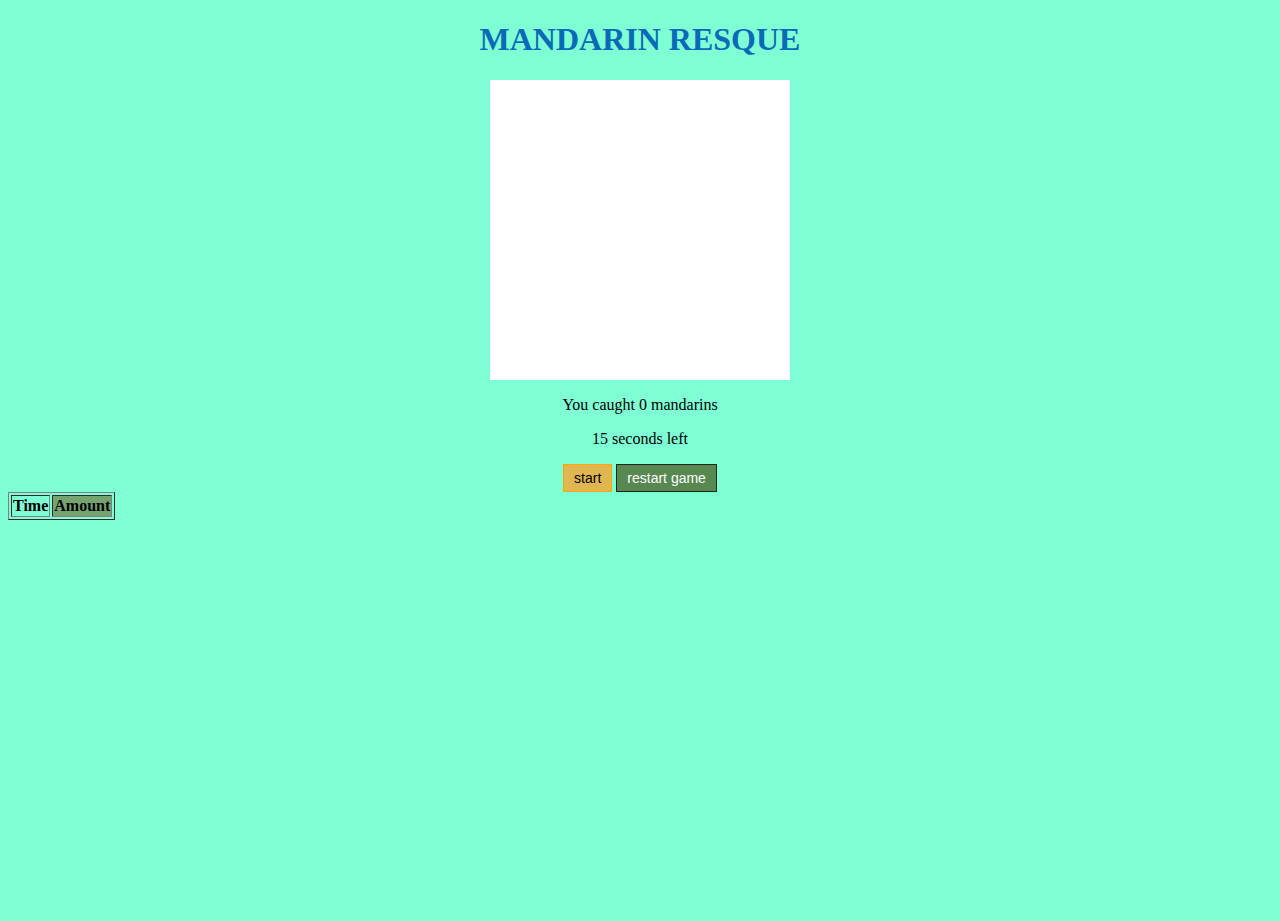
==== Solonenko15/index.html @ 1943dec7 "commit to HW15" ====
<!DOCTYPE HTML>
<html>
<meta charset="UTF-8">
<head>
  <style>
    html, body{
      height: 100%;
    }
    body{
      background-color: aquamarine;
      font-family: "Andale Mono";
    }
    .game-container{
      text-align: center;
      margin: auto;
    }
    .game-canvas{
      margin: 0 auto;
      width: 300px;
      height: 300px;
      background-color: white;
      position: relative;

    }
    .game-title{
      text-transform: uppercase;
      color: #0b6ab8;
    }
    .icon{
      cursor: pointer;
      display: none;
      position: absolute;
    }
    .mandarin, .grinch, .tree{
      width: 30px;
      height: 30px;
    }
    .grinch{
      display: none;
    }
    .mandarins-amount{
      text-align: center;
    }
    .button{
      border: 1px solid orange;
      padding: 5px 10px;
      font-size: 14px;
      background-color: #e0b651;
      text-align: center;
      cursor: pointer;
    }
    .restart-button{
      border: 1px solid #1a2a18;
      padding: 5px 10px;
      font-size: 14px;
      background-color: #578851;
      text-align: center;
      cursor: pointer;
      color: white;
    }
    .tree{
      display: none;
    }
    .mandarin{
      display: none;
    }

  </style>
</head>

<body>

<div class="game-container">
  <h1 class="game-title">Mandarin resque</h1>
  <div class="game-canvas">
    <div class="icon" id="icon">
      <img alt="mandarin" class="mandarin" src="images/mandarin.png">
      <img alt="grinch" class="grinch" src="images/grinch.png">
    </div>
  </div>

  <div class="game-info">
    <p class="mandarins-amount" id="mandarinsAmount">You caught 0 mandarins</p>
    <p class="game-time" id="gameTime">15 seconds left</p>
    <div class="buttons-container">
      <button class="button" id="startButton">start</button>
      <button class="restart-button" id="restartButton">restart game</button>
    </div>
  </div>

  <div class="best-score" id="bestScore">
    <table  class="resultTable" border="1">
      <colgroup>
        <col>
        <col style="background-color: #75a470">
      </colgroup>
      <tr>
        <th>Time</th>
        <th>Amount</th>
      </tr>
<!--      <tr class="mandarin-best-score">-->
<!--      </tr>-->

    </table>
  </div>
</div>

<script src="script.js"></script>
</body>
</html>
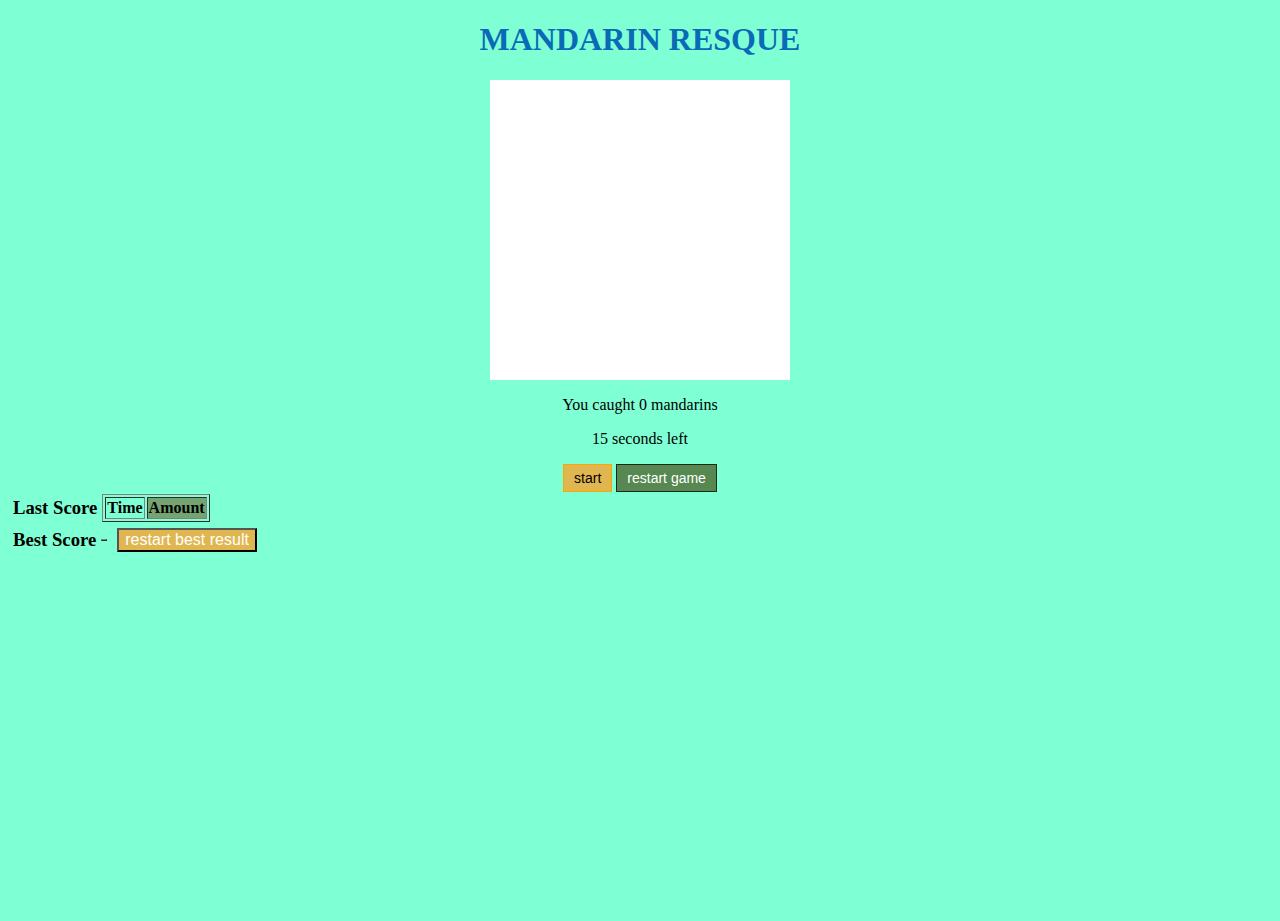
==== commit d244bdff: "update hw15" ====
--- a/Solonenko15/index.html
+++ b/Solonenko15/index.html
@@ -64,6 +64,24 @@
     .mandarin{
       display: none;
     }
+    .last-score, .best-score{
+      display: flex;
+      justify-content: flex-start;
+      align-items: center;
+    }
+    .restartBestResult{
+      color: #ffffff;
+      background-color: #e0b651;
+      font-size: 16px;
+      margin: 0 10px;
+      cursor: pointer;
+    }
+    h3{
+      margin: 5px;
+    }
+    td{
+      padding: 8px;
+    }
 
   </style>
 </head>
@@ -88,8 +106,9 @@
     </div>
   </div>
 
-  <div class="best-score" id="bestScore">
-    <table  class="resultTable" border="1">
+  <div class="last-score" id="lastScore">
+    <h3>Last Score</h3>
+    <table class="mandarinLastScore" border="1">
       <colgroup>
         <col>
         <col style="background-color: #75a470">
@@ -98,10 +117,21 @@
         <th>Time</th>
         <th>Amount</th>
       </tr>
-<!--      <tr class="mandarin-best-score">-->
-<!--      </tr>-->
-
     </table>
+  </div>
+  <div class="best-score">
+    <h3>Best Score</h3>
+    <table class="mandarinBestScore" id="mandarinBestScore" border="1">
+      <colgroup>
+        <col>
+        <col style="background-color: #75a470">
+      </colgroup>
+      <!--      <tr>-->
+      <!--        <th>Time</th>-->
+      <!--        <th>Amount</th>-->
+      <!--      </tr>-->
+    </table>
+    <button class="restartBestResult" id="restartBestResult">restart best result</button>
   </div>
 </div>
 
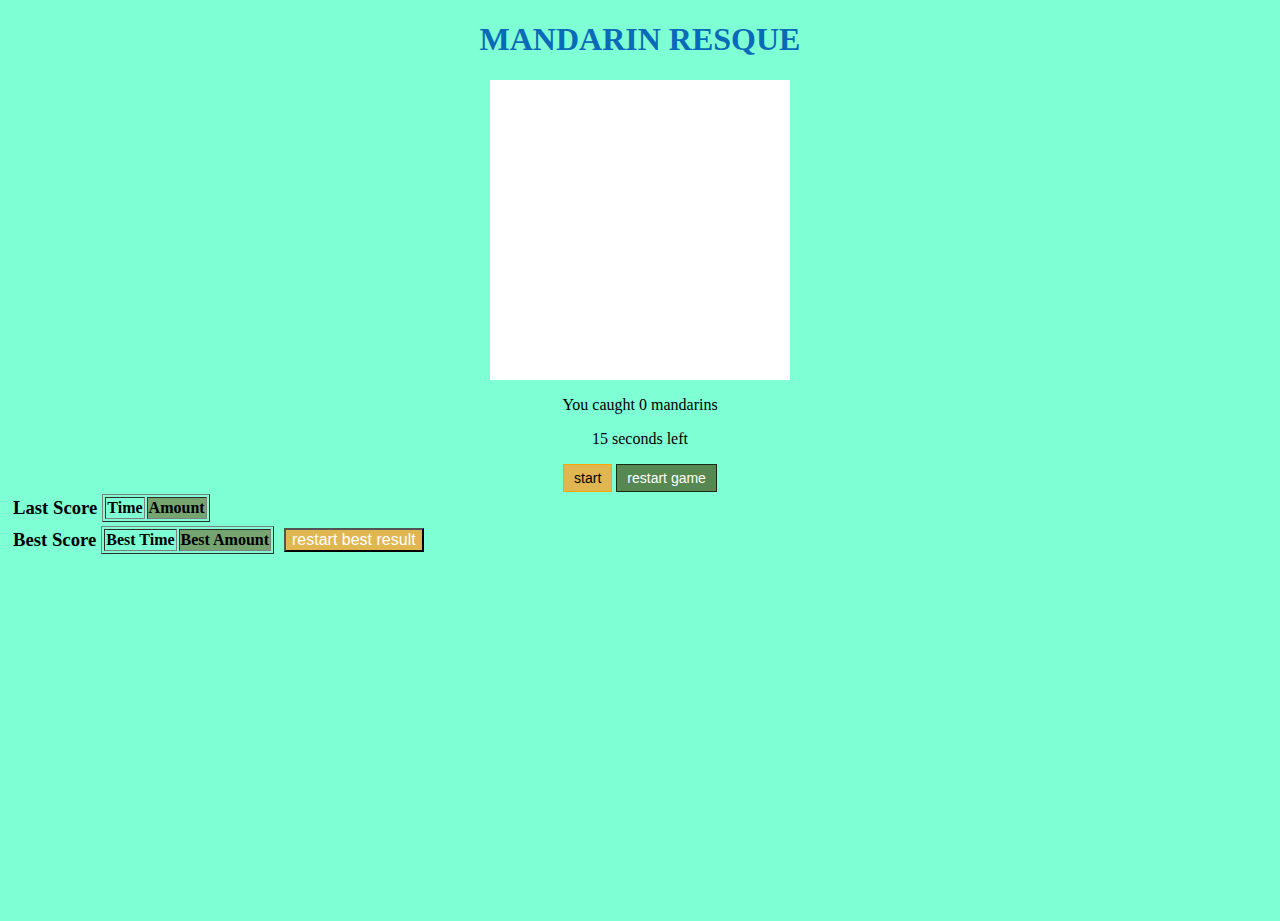
==== commit d0e22597: "update hw15" ====
--- a/Solonenko15/index.html
+++ b/Solonenko15/index.html
@@ -1,7 +1,9 @@
 <!DOCTYPE HTML>
 <html>
-<meta charset="UTF-8">
 <head>
+  <meta charset="UTF-8">
+  <meta name="viewport" content="width=device-width, initial-scale=1.0">
+  <title>mandarin</title>
   <style>
     html, body{
       height: 100%;
@@ -126,10 +128,10 @@
         <col>
         <col style="background-color: #75a470">
       </colgroup>
-      <!--      <tr>-->
-      <!--        <th>Time</th>-->
-      <!--        <th>Amount</th>-->
-      <!--      </tr>-->
+      <tr>
+        <th>Best Time</th>
+        <th>Best Amount</th>
+      </tr>
     </table>
     <button class="restartBestResult" id="restartBestResult">restart best result</button>
   </div>
